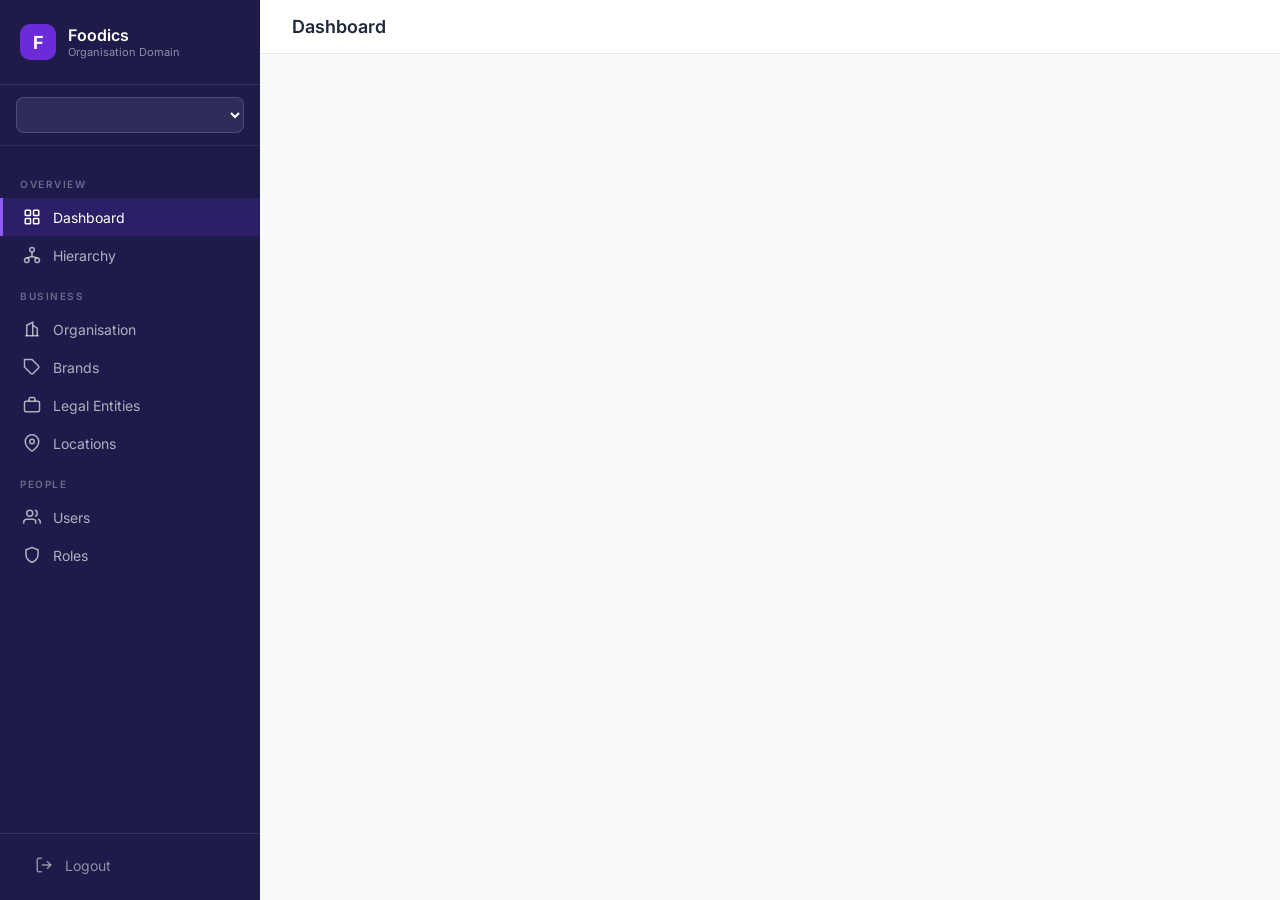
==== static/index.html @ f7172fd8 "Foodics Organisation Domain — full prototype with demo data Complete multi-brand, multi-country rest" ====
<!DOCTYPE html>
<html lang="en">
<head>
    <meta charset="UTF-8">
    <meta name="viewport" content="width=device-width, initial-scale=1.0">
    <title>Foodics — Organisation Domain</title>
    <link rel="stylesheet" href="/static/css/app.css">
    <link rel="preconnect" href="https://fonts.googleapis.com">
    <link href="https://fonts.googleapis.com/css2?family=Inter:wght@400;500;600;700;800&display=swap" rel="stylesheet">
</head>
<body>
<div class="app-layout" id="app">
    <!-- Sidebar -->
    <aside class="sidebar" id="sidebar">
        <div class="sidebar-logo">
            <div class="logo-icon">F</div>
            <div>
                <h1>Foodics</h1>
                <span>Organisation Domain</span>
            </div>
        </div>

        <!-- Org Switcher -->
        <div class="org-switcher-wrap">
            <select id="orgSwitcher" class="org-switcher-select" onchange="switchOrg(this.value)">
            </select>
        </div>

        <nav class="sidebar-nav">
            <div class="nav-section-title">Overview</div>
            <a class="nav-item active" data-page="dashboard" onclick="navigate('dashboard')">
                <svg viewBox="0 0 24 24" fill="none" stroke="currentColor" stroke-width="2"><rect x="3" y="3" width="7" height="7" rx="1"/><rect x="14" y="3" width="7" height="7" rx="1"/><rect x="3" y="14" width="7" height="7" rx="1"/><rect x="14" y="14" width="7" height="7" rx="1"/></svg>
                Dashboard
            </a>
            <a class="nav-item" data-page="hierarchy" onclick="navigate('hierarchy')">
                <svg viewBox="0 0 24 24" fill="none" stroke="currentColor" stroke-width="2"><circle cx="12" cy="5" r="3"/><line x1="12" y1="8" x2="12" y2="14"/><circle cx="5" cy="19" r="3"/><circle cx="19" cy="19" r="3"/><line x1="12" y1="14" x2="5" y2="16"/><line x1="12" y1="14" x2="19" y2="16"/></svg>
                Hierarchy
            </a>

            <div class="nav-section-title">Business</div>
            <a class="nav-item" data-page="organization" onclick="navigate('organization')">
                <svg viewBox="0 0 24 24" fill="none" stroke="currentColor" stroke-width="2"><path d="M3 21h18"/><path d="M5 21V7l8-4v18"/><path d="M19 21V11l-6-4"/><line x1="9" y1="9" x2="9" y2="9.01"/><line x1="9" y1="13" x2="9" y2="13.01"/><line x1="9" y1="17" x2="9" y2="17.01"/></svg>
                Organisation
            </a>
            <a class="nav-item" data-page="brands" onclick="navigate('brands')">
                <svg viewBox="0 0 24 24" fill="none" stroke="currentColor" stroke-width="2"><path d="M20.59 13.41l-7.17 7.17a2 2 0 01-2.83 0L2 12V2h10l8.59 8.59a2 2 0 010 2.82z"/><line x1="7" y1="7" x2="7.01" y2="7"/></svg>
                Brands
            </a>
            <a class="nav-item" data-page="legal-entities" onclick="navigate('legal-entities')">
                <svg viewBox="0 0 24 24" fill="none" stroke="currentColor" stroke-width="2"><rect x="2" y="7" width="20" height="14" rx="2"/><path d="M16 7V4a2 2 0 00-2-2h-4a2 2 0 00-2 2v3"/><line x1="12" y1="12" x2="12" y2="12.01"/></svg>
                Legal Entities
            </a>
            <a class="nav-item" data-page="locations" onclick="navigate('locations')">
                <svg viewBox="0 0 24 24" fill="none" stroke="currentColor" stroke-width="2"><path d="M21 10c0 7-9 13-9 13s-9-6-9-13a9 9 0 0118 0z"/><circle cx="12" cy="10" r="3"/></svg>
                Locations
            </a>

            <div class="nav-section-title">People</div>
            <a class="nav-item" data-page="users" onclick="navigate('users')">
                <svg viewBox="0 0 24 24" fill="none" stroke="currentColor" stroke-width="2"><path d="M17 21v-2a4 4 0 00-4-4H5a4 4 0 00-4 4v2"/><circle cx="9" cy="7" r="4"/><path d="M23 21v-2a4 4 0 00-3-3.87"/><path d="M16 3.13a4 4 0 010 7.75"/></svg>
                Users
            </a>
            <a class="nav-item" data-page="roles" onclick="navigate('roles')">
                <svg viewBox="0 0 24 24" fill="none" stroke="currentColor" stroke-width="2"><path d="M12 22s8-4 8-10V5l-8-3-8 3v7c0 6 8 10 8 10z"/></svg>
                Roles
            </a>
        </nav>

        <div class="sidebar-footer">
            <a class="nav-item logout-item" onclick="logout()">
                <svg viewBox="0 0 24 24" fill="none" stroke="currentColor" stroke-width="2"><path d="M9 21H5a2 2 0 01-2-2V5a2 2 0 012-2h4"/><polyline points="16 17 21 12 16 7"/><line x1="21" y1="12" x2="9" y2="12"/></svg>
                Logout
            </a>
        </div>
    </aside>

    <!-- Main Content -->
    <main class="main-content">
        <div class="top-bar">
            <h2 id="pageTitle">Dashboard</h2>
            <div class="flex items-center gap-3">
                <span class="text-sm text-muted" id="currentOrgName"></span>
            </div>
        </div>
        <div class="page-content" id="pageContainer"></div>
    </main>
</div>

<!-- Toast Container -->
<div class="toast-container" id="toastContainer"></div>

<!-- Modal Overlay -->
<div class="modal-overlay" id="modalOverlay" onclick="if(event.target===this)closeModal()">
    <div class="modal" id="modalContent"></div>
</div>

<script src="/static/js/api.js"></script>
<script src="/static/js/app.js"></script>
<script src="/static/js/pages/dashboard.js"></script>
<script src="/static/js/pages/hierarchy.js"></script>
<script src="/static/js/pages/organization.js"></script>
<script src="/static/js/pages/brands.js"></script>
<script src="/static/js/pages/legal-entities.js"></script>
<script src="/static/js/pages/locations.js"></script>
<script src="/static/js/pages/users.js"></script>
<script src="/static/js/pages/roles.js"></script>
</body>
</html>
---- static/css/app.css ----
/* Foodics Organisation Domain - Custom Styles */
:root {
    --foodics-primary: #6C2BD9;
    --foodics-primary-light: #8B5CF6;
    --foodics-primary-dark: #5521B5;
    --foodics-accent: #10B981;
    --foodics-warning: #F59E0B;
    --foodics-danger: #EF4444;
    --foodics-bg: #F8FAFC;
    --foodics-sidebar: #1E1B4B;
}

* { box-sizing: border-box; }

body {
    font-family: 'Inter', -apple-system, BlinkMacSystemFont, sans-serif;
    background: var(--foodics-bg);
    margin: 0;
    color: #1E293B;
}

/* Layout */
.app-layout {
    display: flex;
    min-height: 100vh;
}

/* Sidebar */
.sidebar {
    width: 260px;
    background: var(--foodics-sidebar);
    color: white;
    display: flex;
    flex-direction: column;
    position: fixed;
    top: 0;
    left: 0;
    bottom: 0;
    z-index: 50;
    transition: transform 0.3s;
}

.sidebar-logo {
    padding: 24px 20px;
    border-bottom: 1px solid rgba(255,255,255,0.1);
    display: flex;
    align-items: center;
    gap: 12px;
}

.sidebar-logo .logo-icon {
    width: 36px;
    height: 36px;
    background: var(--foodics-primary);
    border-radius: 10px;
    display: flex;
    align-items: center;
    justify-content: center;
    font-weight: 700;
    font-size: 18px;
}

.sidebar-logo h1 {
    font-size: 16px;
    font-weight: 600;
    margin: 0;
}

.sidebar-logo span {
    font-size: 11px;
    color: rgba(255,255,255,0.5);
    display: block;
}

.sidebar-nav {
    padding: 16px 0;
    flex: 1;
    overflow-y: auto;
}

.sidebar-footer {
    padding: 12px 12px 16px;
    border-top: 1px solid rgba(255,255,255,0.1);
}
.sidebar-footer .logout-item {
    color: rgba(255,255,255,0.5);
}
.sidebar-footer .logout-item:hover {
    color: #F87171;
    background: rgba(248,113,113,0.1);
}

.nav-section-title {
    font-size: 10px;
    text-transform: uppercase;
    letter-spacing: 1.5px;
    color: rgba(255,255,255,0.35);
    padding: 16px 20px 8px;
    font-weight: 600;
}

.nav-item {
    display: flex;
    align-items: center;
    gap: 12px;
    padding: 10px 20px;
    color: rgba(255,255,255,0.65);
    text-decoration: none;
    font-size: 14px;
    cursor: pointer;
    transition: all 0.15s;
    border-left: 3px solid transparent;
}

.nav-item:hover {
    background: rgba(255,255,255,0.05);
    color: white;
}

.nav-item.active {
    background: rgba(108, 43, 217, 0.2);
    color: white;
    border-left-color: var(--foodics-primary-light);
}

.nav-item svg {
    width: 18px;
    height: 18px;
    flex-shrink: 0;
}

/* Main Content */
.main-content {
    margin-left: 260px;
    flex: 1;
    min-height: 100vh;
}

.top-bar {
    background: white;
    border-bottom: 1px solid #E2E8F0;
    padding: 16px 32px;
    display: flex;
    align-items: center;
    justify-content: space-between;
    position: sticky;
    top: 0;
    z-index: 40;
}

.top-bar h2 {
    font-size: 18px;
    font-weight: 600;
    margin: 0;
}

.page-content {
    padding: 32px;
}

/* Cards */
.card {
    background: white;
    border-radius: 12px;
    border: 1px solid #E2E8F0;
    overflow: hidden;
}

.card-header {
    padding: 20px 24px;
    border-bottom: 1px solid #F1F5F9;
    display: flex;
    align-items: center;
    justify-content: space-between;
}

.card-header h3 {
    font-size: 16px;
    font-weight: 600;
    margin: 0;
}

.card-body {
    padding: 24px;
}

/* Stats Grid */
.stats-grid {
    display: grid;
    grid-template-columns: repeat(auto-fit, minmax(240px, 1fr));
    gap: 20px;
    margin-bottom: 28px;
}

.stat-card {
    background: white;
    border-radius: 12px;
    border: 1px solid #E2E8F0;
    padding: 24px;
    display: flex;
    align-items: flex-start;
    gap: 16px;
}

.stat-icon {
    width: 48px;
    height: 48px;
    border-radius: 12px;
    display: flex;
    align-items: center;
    justify-content: center;
    flex-shrink: 0;
}

.stat-icon.purple { background: #EDE9FE; color: var(--foodics-primary); }
.stat-icon.green { background: #D1FAE5; color: #059669; }
.stat-icon.blue { background: #DBEAFE; color: #2563EB; }
.stat-icon.amber { background: #FEF3C7; color: #D97706; }
.stat-icon.rose { background: #FFE4E6; color: #E11D48; }

.stat-info h4 {
    font-size: 28px;
    font-weight: 700;
    margin: 0;
    line-height: 1;
}

.stat-info p {
    font-size: 13px;
    color: #64748B;
    margin: 6px 0 0;
}

/* Buttons */
.btn {
    display: inline-flex;
    align-items: center;
    gap: 8px;
    padding: 10px 20px;
    border-radius: 8px;
    font-size: 14px;
    font-weight: 500;
    border: none;
    cursor: pointer;
    transition: all 0.15s;
    text-decoration: none;
}

.btn-primary {
    background: var(--foodics-primary);
    color: white;
}

.btn-primary:hover { background: var(--foodics-primary-dark); }

.btn-secondary {
    background: #F1F5F9;
    color: #334155;
}

.btn-secondary:hover { background: #E2E8F0; }

.btn-success {
    background: var(--foodics-accent);
    color: white;
}

.btn-danger {
    background: var(--foodics-danger);
    color: white;
}

.btn-sm {
    padding: 6px 14px;
    font-size: 13px;
}

.btn-outline {
    background: transparent;
    border: 1px solid #CBD5E1;
    color: #475569;
}

.btn-outline:hover { background: #F8FAFC; }

/* Tables */
.data-table {
    width: 100%;
    border-collapse: collapse;
}

.data-table th {
    text-align: left;
    padding: 12px 16px;
    font-size: 12px;
    font-weight: 600;
    text-transform: uppercase;
    letter-spacing: 0.5px;
    color: #64748B;
    background: #F8FAFC;
    border-bottom: 1px solid #E2E8F0;
}

.data-table td {
    padding: 14px 16px;
    font-size: 14px;
    border-bottom: 1px solid #F1F5F9;
}

.data-table tr:hover td {
    background: #F8FAFC;
}

/* Badges */
.badge {
    display: inline-flex;
    align-items: center;
    padding: 4px 10px;
    border-radius: 6px;
    font-size: 12px;
    font-weight: 500;
}

.badge-purple { background: #EDE9FE; color: #6D28D9; }
.badge-green { background: #D1FAE5; color: #059669; }
.badge-blue { background: #DBEAFE; color: #2563EB; }
.badge-amber { background: #FEF3C7; color: #D97706; }
.badge-red { background: #FEE2E2; color: #DC2626; }
.badge-gray { background: #F1F5F9; color: #475569; }

/* Hierarchy Tree */
.hierarchy-tree {
    padding: 20px 0;
}

.tree-node {
    position: relative;
    padding-left: 28px;
    margin-bottom: 4px;
}

.tree-node::before {
    content: '';
    position: absolute;
    left: 8px;
    top: 0;
    bottom: 0;
    width: 2px;
    background: #E2E8F0;
}

.tree-node:last-child::before {
    bottom: 50%;
}

.tree-node::after {
    content: '';
    position: absolute;
    left: 8px;
    top: 18px;
    width: 16px;
    height: 2px;
    background: #E2E8F0;
}

.tree-node-content {
    display: flex;
    align-items: center;
    gap: 10px;
    padding: 8px 14px;
    border-radius: 8px;
    background: white;
    border: 1px solid #E2E8F0;
    cursor: pointer;
    transition: all 0.15s;
    position: relative;
}

.tree-node-content:hover {
    border-color: var(--foodics-primary-light);
    box-shadow: 0 1px 4px rgba(108,43,217,0.1);
}

.tree-node-content.selected {
    border-color: var(--foodics-primary);
    background: #F5F3FF;
}

.tree-level-badge {
    width: 24px;
    height: 24px;
    border-radius: 6px;
    display: flex;
    align-items: center;
    justify-content: center;
    font-size: 11px;
    font-weight: 700;
    flex-shrink: 0;
}

.tree-children {
    margin-left: 20px;
}

.level-org .tree-level-badge { background: #6D28D9; color: white; }
.level-group .tree-level-badge { background: #7C3AED; color: white; }
.level-brand .tree-level-badge { background: #2563EB; color: white; }
.level-country .tree-level-badge { background: #0891B2; color: white; }
.level-legal .tree-level-badge { background: #059669; color: white; }
.level-bu .tree-level-badge { background: #D97706; color: white; }
.level-lg .tree-level-badge { background: #DC2626; color: white; }
.level-loc .tree-level-badge { background: #6366F1; color: white; }

/* Forms */
.form-group {
    margin-bottom: 20px;
}

.form-label {
    display: block;
    font-size: 13px;
    font-weight: 600;
    color: #374151;
    margin-bottom: 6px;
}

.form-input, .form-select {
    width: 100%;
    padding: 10px 14px;
    border: 1px solid #D1D5DB;
    border-radius: 8px;
    font-size: 14px;
    transition: border-color 0.15s;
    background: white;
}

.form-input:focus, .form-select:focus {
    outline: none;
    border-color: var(--foodics-primary-light);
    box-shadow: 0 0 0 3px rgba(108,43,217,0.1);
}

.form-hint {
    font-size: 12px;
    color: #9CA3AF;
    margin-top: 4px;
}

.form-row {
    display: grid;
    grid-template-columns: 1fr 1fr;
    gap: 16px;
}

/* Modal */
.modal-overlay {
    position: fixed;
    inset: 0;
    background: rgba(0,0,0,0.5);
    display: flex;
    align-items: center;
    justify-content: center;
    z-index: 100;
    opacity: 0;
    pointer-events: none;
    transition: opacity 0.2s;
}

.modal-overlay.active {
    opacity: 1;
    pointer-events: all;
}

.modal {
    background: white;
    border-radius: 16px;
    width: 90%;
    max-width: 640px;
    max-height: 85vh;
    overflow-y: auto;
    transform: translateY(10px);
    transition: transform 0.2s;
}

.modal-overlay.active .modal {
    transform: translateY(0);
}

.modal-header {
    padding: 24px 24px 0;
    display: flex;
    align-items: center;
    justify-content: space-between;
}

.modal-header h3 {
    font-size: 18px;
    font-weight: 600;
    margin: 0;
}

.modal-close {
    width: 32px;
    height: 32px;
    border-radius: 8px;
    border: none;
    background: #F1F5F9;
    cursor: pointer;
    display: flex;
    align-items: center;
    justify-content: center;
    font-size: 18px;
    color: #64748B;
}

.modal-body {
    padding: 24px;
}

.modal-footer {
    padding: 16px 24px 24px;
    display: flex;
    gap: 12px;
    justify-content: flex-end;
}

/* Config inheritance visualization */
.config-chain {
    display: flex;
    align-items: center;
    gap: 4px;
    flex-wrap: wrap;
    margin-bottom: 16px;
}

.config-chain-node {
    padding: 6px 12px;
    border-radius: 6px;
    font-size: 12px;
    font-weight: 500;
    border: 1px solid #E2E8F0;
    background: white;
}

.config-chain-node.active {
    background: var(--foodics-primary);
    color: white;
    border-color: var(--foodics-primary);
}

.config-chain-arrow {
    color: #94A3B8;
    font-size: 16px;
}

.config-row {
    display: flex;
    align-items: center;
    padding: 14px 16px;
    border: 1px solid #E2E8F0;
    border-radius: 10px;
    margin-bottom: 10px;
    gap: 12px;
    transition: all 0.15s;
}

.config-row:hover {
    border-color: #CBD5E1;
    box-shadow: 0 1px 3px rgba(0,0,0,0.05);
}

.config-key {
    font-weight: 600;
    font-size: 14px;
    min-width: 200px;
}

.config-value {
    flex: 1;
    font-size: 14px;
    color: #475569;
    font-family: 'SF Mono', 'Fira Code', monospace;
}

.config-mode {
    flex-shrink: 0;
}

.config-source {
    font-size: 12px;
    color: #94A3B8;
    flex-shrink: 0;
}

/* Wizard / Steps */
.wizard-steps {
    display: flex;
    align-items: center;
    justify-content: center;
    gap: 8px;
    margin-bottom: 32px;
}

.wizard-step {
    display: flex;
    align-items: center;
    gap: 8px;
}

.wizard-step-number {
    width: 32px;
    height: 32px;
    border-radius: 50%;
    display: flex;
    align-items: center;
    justify-content: center;
    font-size: 14px;
    font-weight: 600;
    background: #F1F5F9;
    color: #94A3B8;
}

.wizard-step.active .wizard-step-number {
    background: var(--foodics-primary);
    color: white;
}

.wizard-step.completed .wizard-step-number {
    background: var(--foodics-accent);
    color: white;
}

.wizard-step-label {
    font-size: 13px;
    color: #94A3B8;
}

.wizard-step.active .wizard-step-label {
    color: #1E293B;
    font-weight: 500;
}

.wizard-step-divider {
    width: 40px;
    height: 2px;
    background: #E2E8F0;
}

/* Onboarding segment cards */
.segment-cards {
    display: grid;
    grid-template-columns: repeat(auto-fit, minmax(220px, 1fr));
    gap: 16px;
}

.segment-card {
    border: 2px solid #E2E8F0;
    border-radius: 12px;
    padding: 24px;
    text-align: center;
    cursor: pointer;
    transition: all 0.2s;
}

.segment-card:hover {
    border-color: var(--foodics-primary-light);
}

.segment-card.selected {
    border-color: var(--foodics-primary);
    background: #F5F3FF;
}

.segment-card h4 {
    font-size: 16px;
    margin: 12px 0 4px;
}

.segment-card p {
    font-size: 13px;
    color: #64748B;
    margin: 0;
}

.segment-icon {
    width: 56px;
    height: 56px;
    border-radius: 14px;
    display: inline-flex;
    align-items: center;
    justify-content: center;
    font-size: 24px;
}

/* User flow status */
.flow-timeline {
    position: relative;
    padding-left: 30px;
}

.flow-timeline::before {
    content: '';
    position: absolute;
    left: 11px;
    top: 0;
    bottom: 0;
    width: 2px;
    background: #E2E8F0;
}

.flow-step {
    position: relative;
    margin-bottom: 24px;
}

.flow-step-dot {
    width: 24px;
    height: 24px;
    border-radius: 50%;
    position: absolute;
    left: -30px;
    top: 0;
    display: flex;
    align-items: center;
    justify-content: center;
    font-size: 12px;
}

.flow-step-dot.pending { background: #F1F5F9; border: 2px solid #CBD5E1; }
.flow-step-dot.active { background: var(--foodics-primary); color: white; border: 2px solid var(--foodics-primary); }
.flow-step-dot.done { background: var(--foodics-accent); color: white; border: 2px solid var(--foodics-accent); }

.flow-step h4 {
    font-size: 14px;
    font-weight: 600;
    margin: 0 0 4px;
}

.flow-step p {
    font-size: 13px;
    color: #64748B;
    margin: 0;
}

/* Delegation card */
.delegation-card {
    border: 1px solid #E2E8F0;
    border-radius: 12px;
    padding: 20px;
    margin-bottom: 16px;
}

.delegation-parties {
    display: flex;
    align-items: center;
    gap: 16px;
    margin-bottom: 16px;
}

.delegation-party {
    flex: 1;
    padding: 12px;
    border-radius: 8px;
    background: #F8FAFC;
}

.delegation-party label {
    font-size: 11px;
    text-transform: uppercase;
    letter-spacing: 0.5px;
    color: #94A3B8;
    display: block;
    margin-bottom: 4px;
}

.delegation-party strong {
    font-size: 14px;
}

.delegation-arrow {
    font-size: 24px;
    color: var(--foodics-primary);
}

/* Toast notifications */
.toast-container {
    position: fixed;
    top: 20px;
    right: 20px;
    z-index: 200;
    display: flex;
    flex-direction: column;
    gap: 8px;
}

.toast {
    background: white;
    border-radius: 10px;
    padding: 14px 20px;
    box-shadow: 0 4px 20px rgba(0,0,0,0.15);
    display: flex;
    align-items: center;
    gap: 10px;
    font-size: 14px;
    animation: slideIn 0.3s ease;
    min-width: 300px;
}

.toast.success { border-left: 4px solid var(--foodics-accent); }
.toast.error { border-left: 4px solid var(--foodics-danger); }
.toast.info { border-left: 4px solid #2563EB; }

@keyframes slideIn {
    from { transform: translateX(100%); opacity: 0; }
    to { transform: translateX(0); opacity: 1; }
}

/* Empty states */
.empty-state {
    text-align: center;
    padding: 60px 20px;
    color: #94A3B8;
}

.empty-state svg {
    width: 64px;
    height: 64px;
    margin-bottom: 16px;
    opacity: 0.5;
}

.empty-state h4 {
    font-size: 16px;
    color: #64748B;
    margin-bottom: 8px;
}

.empty-state p {
    font-size: 14px;
    margin-bottom: 20px;
}

/* Responsive */
@media (max-width: 768px) {
    .sidebar { transform: translateX(-100%); }
    .sidebar.open { transform: translateX(0); }
    .main-content { margin-left: 0; }
    .form-row { grid-template-columns: 1fr; }
    .stats-grid { grid-template-columns: 1fr 1fr; }
}

/* Utility */
.mt-4 { margin-top: 16px; }
.mb-4 { margin-bottom: 16px; }
.mb-6 { margin-bottom: 24px; }
.gap-3 { gap: 12px; }
.flex { display: flex; }
.items-center { align-items: center; }
.justify-between { justify-content: space-between; }
.text-muted { color: #64748B; }
.text-sm { font-size: 13px; }
.font-mono { font-family: 'SF Mono', 'Fira Code', monospace; }
.grid-2 { display: grid; grid-template-columns: 1fr 1fr; gap: 20px; }
.w-full { width: 100%; }
.hidden { display: none !important; }

/* ═══════════════════════════════════════════
   New Component Styles (v2)
   ═══════════════════════════════════════════ */

/* Org Switcher */
.org-switcher-wrap {
    padding: 12px 16px;
    border-bottom: 1px solid rgba(255,255,255,0.08);
}
.org-switcher-select {
    width: 100%;
    background: rgba(255,255,255,0.08);
    color: white;
    border: 1px solid rgba(255,255,255,0.15);
    border-radius: 8px;
    padding: 8px 12px;
    font-size: 13px;
    font-family: inherit;
    cursor: pointer;
    outline: none;
}
.org-switcher-select:focus { border-color: var(--foodics-primary-light); }
.org-switcher-select option { background: #1E1B4B; color: white; }

/* Page Header */
.page-header {
    display: flex;
    align-items: flex-start;
    justify-content: space-between;
    margin-bottom: 24px;
}
.page-header h3 { font-size: 20px; font-weight: 700; margin: 0; }

/* Dashboard */
.dash-header {
    display: flex;
    align-items: center;
    justify-content: space-between;
    margin-bottom: 24px;
}
.dash-title { font-size: 24px; font-weight: 800; margin: 0; letter-spacing: -0.3px; }
.dash-subtitle { font-size: 14px; color: #64748B; margin: 4px 0 0; }

.stats-row {
    display: grid;
    grid-template-columns: repeat(auto-fit, minmax(180px, 1fr));
    gap: 16px;
    margin-bottom: 24px;
}
.stats-row .stat-card {
    text-align: center;
    padding: 20px;
    display: flex;
    flex-direction: column;
    align-items: center;
    gap: 8px;
}
.stats-row .stat-icon {
    width: 40px;
    height: 40px;
    border-radius: 10px;
    display: flex;
    align-items: center;
    justify-content: center;
    font-size: 14px;
    font-weight: 800;
}
.stat-value { font-size: 28px; font-weight: 800; }
.stat-label { font-size: 13px; color: #64748B; }

.dash-grid {
    display: grid;
    grid-template-columns: 1fr 1fr;
    gap: 16px;
    margin-bottom: 16px;
}

/* Setup Tasks */
.setup-progress {
    width: 100%;
    height: 4px;
    background: #F1F5F9;
    border-radius: 2px;
    margin-bottom: 16px;
    overflow: hidden;
}
.setup-progress-bar {
    height: 100%;
    background: linear-gradient(90deg, #6D28D9, #8B5CF6);
    border-radius: 2px;
    transition: width 500ms ease;
}
.setup-tasks { display: flex; flex-direction: column; gap: 4px; }
.setup-task {
    display: flex;
    align-items: center;
    gap: 12px;
    padding: 10px 12px;
    border-radius: 8px;
    transition: background 0.15s;
}
.setup-task:not(.done):hover { background: #F8FAFC; }
.setup-task.done { opacity: 0.6; }
.setup-task-icon { flex-shrink: 0; width: 24px; height: 24px; display: flex; align-items: center; justify-content: center; }
.setup-task-num {
    width: 24px; height: 24px; border-radius: 50%;
    background: #EDE9FE; color: #6D28D9; font-size: 12px; font-weight: 700;
    display: flex; align-items: center; justify-content: center;
}
.setup-task-content { flex: 1; }
.setup-task-title { font-size: 14px; font-weight: 600; color: #1E293B; }
.setup-task-desc { font-size: 12px; color: #94A3B8; }

/* Glance Levels */
.glance-levels { display: flex; flex-direction: column; gap: 6px; }
.glance-row { display: flex; align-items: center; gap: 10px; padding: 6px 0; }
.glance-dot { width: 10px; height: 10px; border-radius: 3px; flex-shrink: 0; }
.glance-label { flex: 1; font-size: 14px; color: #475569; }
.glance-count { font-size: 14px; font-weight: 700; color: #1E293B; }

/* Entity Row */
.entity-row {
    display: flex;
    align-items: center;
    gap: 12px;
    padding: 10px 0;
    border-bottom: 1px solid #F1F5F9;
    cursor: pointer;
    transition: background 0.15s;
}
.entity-row:last-child { border-bottom: none; }
.entity-row:hover { background: #F8FAFC; margin: 0 -24px; padding: 10px 24px; }
.entity-avatar {
    width: 36px; height: 36px; border-radius: 8px;
    display: flex; align-items: center; justify-content: center;
    font-size: 13px; font-weight: 700; flex-shrink: 0;
}
.entity-info { flex: 1; min-width: 0; }
.entity-name { font-size: 14px; font-weight: 600; color: #1E293B; }
.entity-meta { font-size: 12px; color: #94A3B8; }

/* Empty Card */
.empty-card {
    background: white; border: 2px dashed #E2E8F0; border-radius: 12px;
    padding: 40px; text-align: center; color: #94A3B8;
}

/* Detail Grid */
.detail-grid {
    display: grid;
    grid-template-columns: 1fr 1fr;
    gap: 16px;
}
.detail-item {}
.detail-label { font-size: 12px; font-weight: 600; color: #94A3B8; text-transform: uppercase; letter-spacing: 0.5px; margin-bottom: 4px; }
.detail-value { font-size: 15px; font-weight: 500; color: #1E293B; }

/* ═══════════════════════════════════════════
   Hierarchy v2 — Unified View
   ═══════════════════════════════════════════ */
.hier-org-card {
    display: flex; align-items: center; gap: 16px;
    background: white; border: 1px solid #E2E8F0; border-radius: 12px;
    padding: 24px; margin-bottom: 24px;
}
.hier-org-icon {
    width: 48px; height: 48px; border-radius: 12px;
    background: #6D28D9; color: white; font-size: 20px; font-weight: 800;
    display: flex; align-items: center; justify-content: center; flex-shrink: 0;
}
.hier-org-name { font-size: 22px; font-weight: 800; margin: 0; }
.hier-org-meta { font-size: 14px; color: #64748B; margin: 4px 0 0; }

.hier-section { margin-bottom: 28px; }
.hier-section-title { font-size: 16px; font-weight: 700; margin: 0 0 4px; }
.hier-section-desc { font-size: 13px; color: #94A3B8; margin: 0 0 16px; }

.hier-groups { display: flex; gap: 8px; flex-wrap: wrap; }
.hier-group-pill {
    display: inline-flex; align-items: center; gap: 6px;
    background: white; border: 1px solid #E2E8F0; border-radius: 8px;
    padding: 8px 14px; font-size: 14px; font-weight: 500;
}

.hier-dot { width: 8px; height: 8px; border-radius: 50%; flex-shrink: 0; }

/* Brand × Country Matrix */
.brand-matrix {
    background: white; border: 1px solid #E2E8F0; border-radius: 12px;
    overflow: hidden;
}
.brand-matrix-header {
    display: flex; background: #F8FAFC; border-bottom: 1px solid #E2E8F0;
}
.brand-matrix-corner {
    width: 200px; min-width: 200px; padding: 12px 16px;
    font-size: 12px; font-weight: 600; color: #94A3B8; text-transform: uppercase;
}
.brand-matrix-col-head {
    flex: 1; padding: 12px 8px; text-align: center;
    font-size: 13px; font-weight: 600; color: #475569;
}
.brand-matrix-row {
    display: flex; border-bottom: 1px solid #F1F5F9;
}
.brand-matrix-row:last-child { border-bottom: none; }
.brand-matrix-row-head {
    width: 200px; min-width: 200px; padding: 14px 16px;
    display: flex; align-items: center; gap: 10px;
    font-size: 14px; font-weight: 600; color: #1E293B;
}
.brand-matrix-brand-icon {
    width: 28px; height: 28px; border-radius: 6px;
    background: #EDE9FE; color: #6D28D9; font-size: 11px; font-weight: 800;
    display: flex; align-items: center; justify-content: center; flex-shrink: 0;
}
.brand-matrix-cell {
    flex: 1; padding: 14px 8px; display: flex; align-items: center;
    justify-content: center; gap: 6px;
}
.brand-matrix-cell.active { background: #F0FDF4; }
.brand-matrix-dot {
    width: 10px; height: 10px; border-radius: 50%; background: #10B981;
}
.brand-matrix-iso {
    font-size: 11px; font-weight: 600; color: #059669;
}

/* LE Cards */
.hier-le-grid {
    display: grid; grid-template-columns: repeat(auto-fill, minmax(360px, 1fr));
    gap: 16px;
}
.hier-le-card {
    background: white; border: 1px solid #E2E8F0; border-radius: 12px;
    overflow: hidden;
}
.hier-le-card.franchise { border-color: #F59E0B; border-width: 2px; }
.hier-le-header {
    padding: 16px; display: flex; align-items: center; gap: 12px;
    border-bottom: 1px solid #F1F5F9;
}
.hier-le-icon {
    width: 36px; height: 36px; border-radius: 8px;
    background: #D1FAE5; color: #059669; font-size: 12px; font-weight: 800;
    display: flex; align-items: center; justify-content: center; flex-shrink: 0;
}
.hier-le-name { font-size: 15px; font-weight: 700; }
.hier-le-meta { font-size: 12px; color: #94A3B8; }
.hier-le-brands {
    padding: 8px 16px; background: #F8FAFC; border-bottom: 1px solid #F1F5F9;
    display: flex; align-items: center; gap: 6px; flex-wrap: wrap;
}
.hier-le-brands-label { font-size: 12px; color: #94A3B8; font-weight: 600; }
.hier-le-body { padding: 16px; }
.hier-sub-section { margin-bottom: 12px; }
.hier-sub-section:last-child { margin-bottom: 0; }
.hier-sub-label { font-size: 11px; font-weight: 700; color: #94A3B8; text-transform: uppercase; letter-spacing: 0.5px; margin-bottom: 6px; }
.hier-sub-item {
    display: flex; align-items: center; gap: 8px;
    font-size: 13px; color: #475569; padding: 4px 0;
}
.hier-sub-count { font-size: 11px; color: #94A3B8; margin-left: auto; }
.hier-loc-item {
    display: flex; align-items: center; gap: 8px;
    font-size: 13px; color: #475569; padding: 3px 0;
}
.hier-loc-brand {
    font-size: 11px; background: #EDE9FE; color: #6D28D9;
    padding: 1px 6px; border-radius: 4px; margin-left: auto;
}

/* Permissions Grid */
.permissions-grid {
    display: grid; grid-template-columns: repeat(auto-fill, minmax(180px, 1fr));
    gap: 6px;
}
.permission-item {
    display: flex; align-items: center; gap: 8px;
    padding: 6px 10px; border-radius: 6px; font-size: 13px;
    background: #F8FAFC; border: 1px solid #E2E8F0;
    color: #94A3B8;
}
.permission-item.active {
    background: #F0FDF4; border-color: #BBF7D0; color: #059669;
}
.permission-item input { accent-color: #059669; }

/* Level Chain */
.level-chain {
    display: flex; align-items: center; gap: 0; margin-top: 16px;
    flex-wrap: wrap;
}
.level-chain-item {
    display: flex; align-items: center; gap: 6px;
    padding: 8px 12px; font-size: 13px; color: #94A3B8;
    position: relative; text-transform: capitalize;
}
.level-chain-item::after {
    content: ''; width: 20px; height: 2px; background: #E2E8F0;
}
.level-chain-item:last-child::after { display: none; }
.level-chain-item .level-chain-dot {
    width: 10px; height: 10px; border-radius: 50%;
    background: #E2E8F0; flex-shrink: 0;
}
.level-chain-item.active {
    font-weight: 700; color: #6D28D9;
}
.level-chain-item.active .level-chain-dot {
    background: #6D28D9; box-shadow: 0 0 0 3px #EDE9FE;
}

/* Entity cards grid */
.entity-cards {
    display: grid; grid-template-columns: repeat(auto-fill, minmax(280px, 1fr));
    gap: 16px;
}
.entity-card {
    background: white; border: 1px solid #E2E8F0; border-radius: 12px;
    padding: 20px; transition: box-shadow 0.15s;
}
.entity-card:hover { box-shadow: 0 4px 12px rgba(0,0,0,0.06); }

/* Badges */
.badge-primary { background: #EDE9FE; color: #6D28D9; }
.badge-warning { background: #FEF3C7; color: #D97706; }
.badge-info { background: #DBEAFE; color: #2563EB; }

/* Form enhancements */
.form-row { display: grid; grid-template-columns: 1fr 1fr; gap: 12px; }
.form-hint { font-size: 12px; color: #94A3B8; margin-top: 4px; }

/* Responsive */
@media (max-width: 1024px) {
    .dash-grid { grid-template-columns: 1fr; }
    .hier-le-grid { grid-template-columns: 1fr; }
    .detail-grid { grid-template-columns: 1fr; }
    .brand-matrix-corner { width: 140px; min-width: 140px; }
    .brand-matrix-row-head { width: 140px; min-width: 140px; }
}

@media (max-width: 768px) {
    .sidebar { display: none; }
    .main-content { margin-left: 0; }
    .page-content { padding: 16px; }
    .stats-row { grid-template-columns: 1fr 1fr; }
    .page-header { flex-direction: column; gap: 12px; }
}
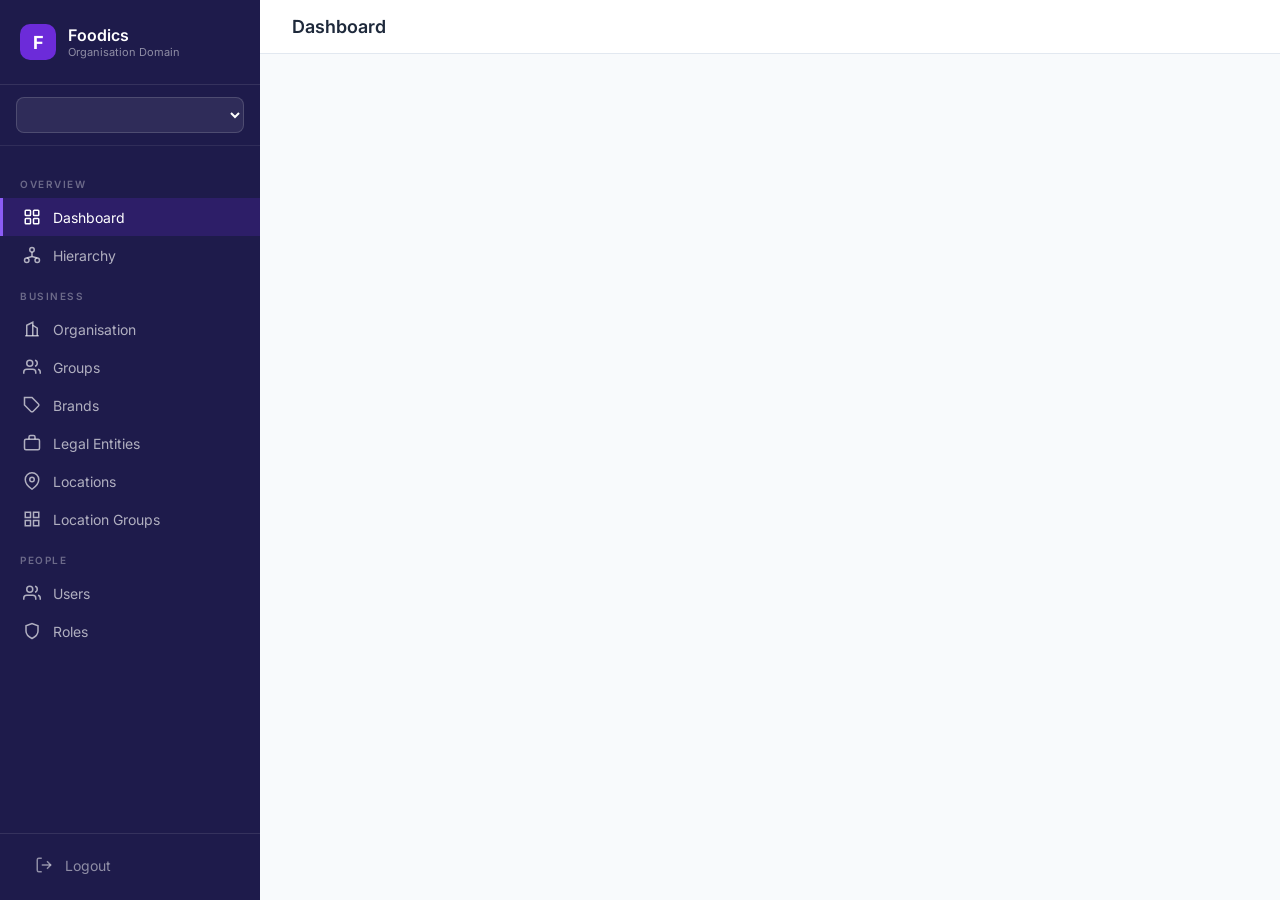
==== commit f8705d8f: "Implement feedback UI overhaul: forms, hierarchy grouping, new pages - Restructure hierarchy to grou" ====
--- a/static/index.html
+++ b/static/index.html
@@ -42,6 +42,10 @@
                 <svg viewBox="0 0 24 24" fill="none" stroke="currentColor" stroke-width="2"><path d="M3 21h18"/><path d="M5 21V7l8-4v18"/><path d="M19 21V11l-6-4"/><line x1="9" y1="9" x2="9" y2="9.01"/><line x1="9" y1="13" x2="9" y2="13.01"/><line x1="9" y1="17" x2="9" y2="17.01"/></svg>
                 Organisation
             </a>
+            <a class="nav-item" data-page="groups" onclick="navigate('groups')">
+                <svg viewBox="0 0 24 24" fill="none" stroke="currentColor" stroke-width="2"><path d="M17 21v-2a4 4 0 00-4-4H5a4 4 0 00-4 4v2"/><circle cx="9" cy="7" r="4"/><path d="M23 21v-2a4 4 0 00-3-3.87"/><path d="M16 3.13a4 4 0 010 7.75"/></svg>
+                Groups
+            </a>
             <a class="nav-item" data-page="brands" onclick="navigate('brands')">
                 <svg viewBox="0 0 24 24" fill="none" stroke="currentColor" stroke-width="2"><path d="M20.59 13.41l-7.17 7.17a2 2 0 01-2.83 0L2 12V2h10l8.59 8.59a2 2 0 010 2.82z"/><line x1="7" y1="7" x2="7.01" y2="7"/></svg>
                 Brands
@@ -53,6 +57,10 @@
             <a class="nav-item" data-page="locations" onclick="navigate('locations')">
                 <svg viewBox="0 0 24 24" fill="none" stroke="currentColor" stroke-width="2"><path d="M21 10c0 7-9 13-9 13s-9-6-9-13a9 9 0 0118 0z"/><circle cx="12" cy="10" r="3"/></svg>
                 Locations
+            </a>
+            <a class="nav-item" data-page="location-groups" onclick="navigate('location-groups')">
+                <svg viewBox="0 0 24 24" fill="none" stroke="currentColor" stroke-width="2"><rect x="3" y="3" width="7" height="7"/><rect x="14" y="3" width="7" height="7"/><rect x="3" y="14" width="7" height="7"/><rect x="14" y="14" width="7" height="7"/></svg>
+                Location Groups
             </a>
 
             <div class="nav-section-title">People</div>
@@ -104,5 +112,7 @@
 <script src="/static/js/pages/locations.js"></script>
 <script src="/static/js/pages/users.js"></script>
 <script src="/static/js/pages/roles.js"></script>
+<script src="/static/js/pages/location-groups.js"></script>
+<script src="/static/js/pages/groups.js"></script>
 </body>
 </html>
--- a/static/css/app.css
+++ b/static/css/app.css
@@ -1055,23 +1055,12 @@
     background: white; border: 1px solid #E2E8F0; border-radius: 12px;
     overflow: hidden;
 }
-.brand-matrix-header {
-    display: flex; background: #F8FAFC; border-bottom: 1px solid #E2E8F0;
-}
-.brand-matrix-corner {
-    width: 200px; min-width: 200px; padding: 12px 16px;
-    font-size: 12px; font-weight: 600; color: #94A3B8; text-transform: uppercase;
-}
-.brand-matrix-col-head {
-    flex: 1; padding: 12px 8px; text-align: center;
-    font-size: 13px; font-weight: 600; color: #475569;
-}
 .brand-matrix-row {
     display: flex; border-bottom: 1px solid #F1F5F9;
 }
 .brand-matrix-row:last-child { border-bottom: none; }
 .brand-matrix-row-head {
-    width: 200px; min-width: 200px; padding: 14px 16px;
+    flex: 1; padding: 14px 16px;
     display: flex; align-items: center; gap: 10px;
     font-size: 14px; font-weight: 600; color: #1E293B;
 }
@@ -1080,16 +1069,108 @@
     background: #EDE9FE; color: #6D28D9; font-size: 11px; font-weight: 800;
     display: flex; align-items: center; justify-content: center; flex-shrink: 0;
 }
-.brand-matrix-cell {
-    flex: 1; padding: 14px 8px; display: flex; align-items: center;
-    justify-content: center; gap: 6px;
-}
-.brand-matrix-cell.active { background: #F0FDF4; }
-.brand-matrix-dot {
-    width: 10px; height: 10px; border-radius: 50%; background: #10B981;
-}
-.brand-matrix-iso {
-    font-size: 11px; font-weight: 600; color: #059669;
+
+/* Brand Matrix Detail (Locations & Location Groups under each brand row) */
+.brand-matrix-detail {
+    display: flex; flex-direction: column; gap: 0; padding: 0 16px 16px 56px;
+    background: #FAFBFC; border-bottom: 1px solid #F1F5F9;
+}
+.brand-matrix-country-section {
+    padding-top: 12px;
+    border-top: 1px solid #F1F5F9;
+}
+.brand-matrix-country-section:first-child { border-top: none; }
+.brand-matrix-country-header {
+    display: flex; align-items: center; gap: 8px;
+    font-size: 14px; font-weight: 600; color: #1E293B; margin-bottom: 8px;
+}
+.brand-matrix-country-body {
+    display: flex; gap: 24px; padding-left: 16px; padding-bottom: 4px;
+}
+.brand-matrix-detail-group { flex: 1; min-width: 0; }
+.brand-matrix-detail-label {
+    font-size: 11px; font-weight: 700; color: #94A3B8;
+    text-transform: uppercase; letter-spacing: 0.5px; margin-bottom: 6px;
+}
+.brand-matrix-detail-items { display: flex; flex-direction: column; gap: 4px; }
+.brand-matrix-detail-item {
+    display: flex; align-items: center; gap: 8px;
+    font-size: 13px; color: #475569; padding: 3px 0;
+}
+.brand-matrix-lg-tag {
+    font-size: 10px; background: #FEE2E2; color: #DC2626;
+    padding: 1px 6px; border-radius: 4px; margin-left: auto;
+}
+.brand-matrix-loc-group {
+    margin-bottom: 12px;
+}
+.brand-matrix-loc-group:last-child { margin-bottom: 0; }
+.brand-matrix-loc-group-label {
+    font-size: 11px; font-weight: 600; color: #EF4444;
+    margin-bottom: 4px;
+}
+.brand-matrix-detail-more {
+    font-size: 12px; color: #94A3B8; padding: 3px 0 0 18px;
+}
+
+/* Groups Hierarchy */
+.groups-hier-grid {
+    display: grid; grid-template-columns: repeat(auto-fill, minmax(420px, 1fr));
+    gap: 16px;
+}
+.groups-hier-card {
+    background: white; border: 1px solid #E2E8F0; border-radius: 12px;
+    overflow: hidden;
+}
+.groups-hier-header {
+    padding: 16px; display: flex; align-items: center; gap: 12px;
+    border-bottom: 1px solid #F1F5F9;
+}
+.groups-hier-icon {
+    width: 36px; height: 36px; border-radius: 8px;
+    background: #DBEAFE; color: #2563EB; font-size: 14px; font-weight: 800;
+    display: flex; align-items: center; justify-content: center; flex-shrink: 0;
+}
+.groups-hier-name { font-size: 15px; font-weight: 700; color: #1E293B; }
+.groups-hier-meta { font-size: 12px; color: #94A3B8; }
+.groups-hier-body { padding: 16px; }
+.groups-hier-branch { margin-bottom: 16px; }
+.groups-hier-branch:last-child { margin-bottom: 0; }
+.groups-hier-branch-head {
+    display: flex; align-items: center; gap: 8px;
+    font-size: 14px; font-weight: 600; color: #1E293B; margin-bottom: 8px;
+}
+.groups-hier-branch-name { flex: 1; }
+.groups-hier-children {
+    padding-left: 20px; border-left: 2px solid #E2E8F0;
+    margin-left: 14px;
+}
+.groups-hier-country { margin-bottom: 10px; }
+.groups-hier-country:last-child { margin-bottom: 0; }
+.groups-hier-country-head {
+    display: flex; align-items: center; gap: 8px;
+    font-size: 13px; font-weight: 600; color: #475569; padding: 4px 0;
+}
+.groups-hier-les { padding-left: 16px; }
+.groups-hier-le { margin-bottom: 8px; }
+.groups-hier-le:last-child { margin-bottom: 0; }
+.groups-hier-le-head {
+    display: flex; align-items: center; gap: 8px;
+    font-size: 13px; font-weight: 500; color: #475569; padding: 3px 0;
+}
+.groups-hier-le-icon {
+    display: inline-flex; align-items: center; justify-content: center;
+    width: 22px; height: 22px; border-radius: 4px;
+    background: #D1FAE5; color: #059669; font-size: 9px; font-weight: 800; flex-shrink: 0;
+}
+.groups-hier-leaf-list { padding-left: 30px; }
+.groups-hier-lg {
+    display: flex; align-items: center; gap: 8px;
+    font-size: 12px; color: #64748B; padding: 3px 0; font-weight: 600;
+}
+.groups-hier-loc {
+    display: flex; align-items: center; gap: 8px;
+    font-size: 12px; color: #94A3B8; padding: 2px 0 2px 18px;
 }
 
 /* LE Cards */
@@ -1118,6 +1199,20 @@
     display: flex; align-items: center; gap: 6px; flex-wrap: wrap;
 }
 .hier-le-brands-label { font-size: 12px; color: #94A3B8; font-weight: 600; }
+.hier-le-details {
+    padding: 12px 16px; background: #F8FAFC; border-bottom: 1px solid #F1F5F9;
+}
+.hier-le-detail-row {
+    display: grid; grid-template-columns: 1fr 1fr; gap: 8px 16px;
+    margin-bottom: 6px;
+}
+.hier-le-detail-row:last-child { margin-bottom: 0; }
+.hier-le-detail { display: flex; flex-direction: column; gap: 1px; }
+.hier-le-detail-label {
+    font-size: 10px; font-weight: 700; color: #94A3B8;
+    text-transform: uppercase; letter-spacing: 0.5px;
+}
+.hier-le-detail-value { font-size: 13px; color: #1E293B; font-weight: 500; }
 .hier-le-body { padding: 16px; }
 .hier-sub-section { margin-bottom: 12px; }
 .hier-sub-section:last-child { margin-bottom: 0; }
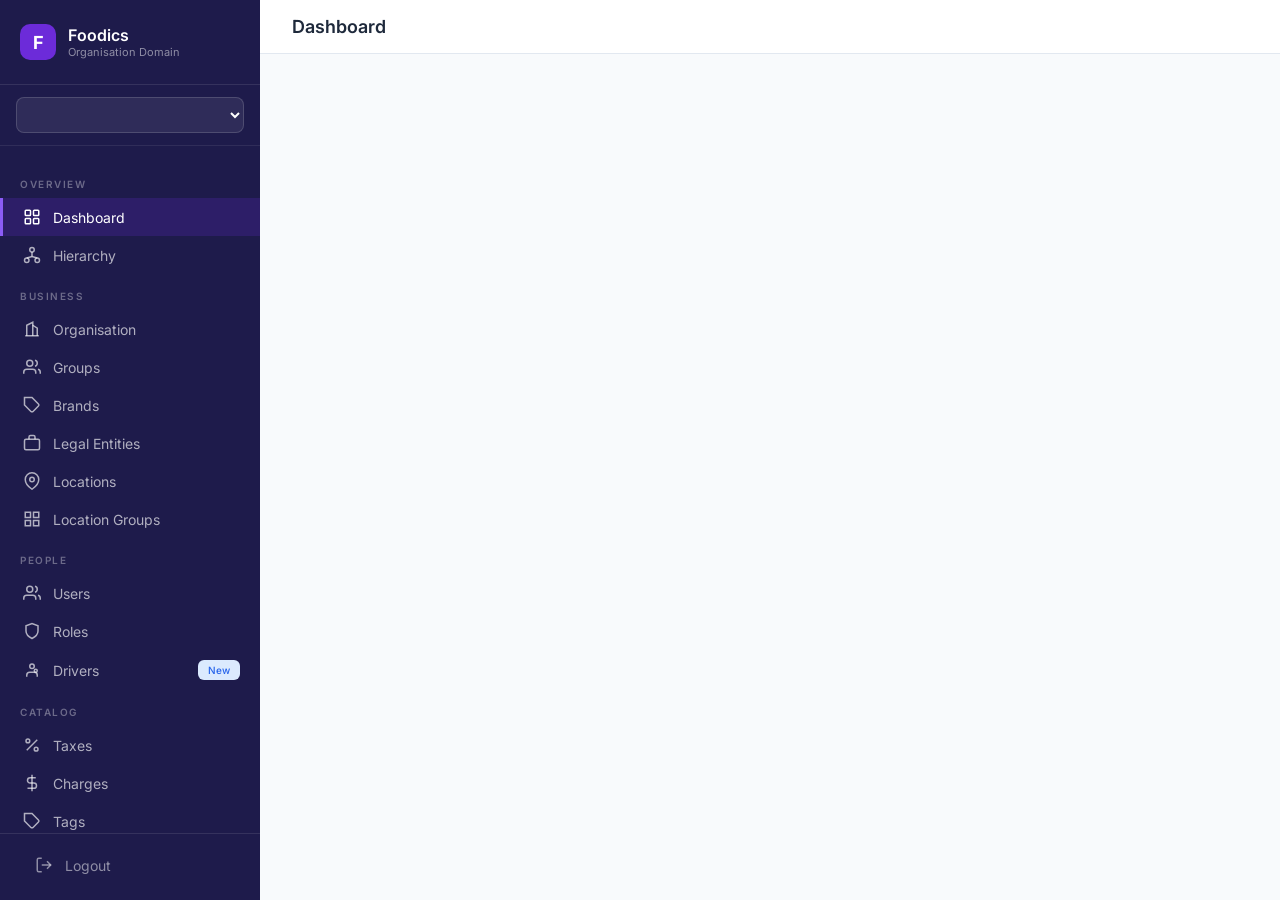
==== commit 1c3b5120: "Add Manage Settings module per system specification Implements the Manage Settings / Business Setup " ====
--- a/static/index.html
+++ b/static/index.html
@@ -72,6 +72,86 @@
                 <svg viewBox="0 0 24 24" fill="none" stroke="currentColor" stroke-width="2"><path d="M12 22s8-4 8-10V5l-8-3-8 3v7c0 6 8 10 8 10z"/></svg>
                 Roles
             </a>
+            <a class="nav-item" data-page="drivers" onclick="navigate('drivers')">
+                <svg viewBox="0 0 24 24" fill="none" stroke="currentColor" stroke-width="2"><circle cx="12" cy="7" r="3"/><path d="M5 21v-2a4 4 0 014-4h6a4 4 0 014 4v2"/><circle cx="17" cy="13" r="2"/></svg>
+                Drivers <span class="badge badge-blue" style="margin-left:auto;font-size:10px;">New</span>
+            </a>
+
+            <div class="nav-section-title">Catalog</div>
+            <a class="nav-item" data-page="taxes" onclick="navigate('taxes')">
+                <svg viewBox="0 0 24 24" fill="none" stroke="currentColor" stroke-width="2"><line x1="19" y1="5" x2="5" y2="19"/><circle cx="6.5" cy="6.5" r="2.5"/><circle cx="17.5" cy="17.5" r="2.5"/></svg>
+                Taxes
+            </a>
+            <a class="nav-item" data-page="charges" onclick="navigate('charges')">
+                <svg viewBox="0 0 24 24" fill="none" stroke="currentColor" stroke-width="2"><line x1="12" y1="1" x2="12" y2="23"/><path d="M17 5H9.5a3.5 3.5 0 000 7h5a3.5 3.5 0 010 7H6"/></svg>
+                Charges
+            </a>
+            <a class="nav-item" data-page="tags" onclick="navigate('tags')">
+                <svg viewBox="0 0 24 24" fill="none" stroke="currentColor" stroke-width="2"><path d="M20.59 13.41l-7.17 7.17a2 2 0 01-2.83 0L2 12V2h10l8.59 8.59a2 2 0 010 2.82z"/><line x1="7" y1="7" x2="7.01" y2="7"/></svg>
+                Tags
+            </a>
+            <a class="nav-item" data-page="reasons" onclick="navigate('reasons')">
+                <svg viewBox="0 0 24 24" fill="none" stroke="currentColor" stroke-width="2"><circle cx="12" cy="12" r="10"/><line x1="12" y1="8" x2="12" y2="12"/><line x1="12" y1="16" x2="12.01" y2="16"/></svg>
+                Reasons
+            </a>
+            <a class="nav-item" data-page="timed-events" onclick="navigate('timed-events')">
+                <svg viewBox="0 0 24 24" fill="none" stroke="currentColor" stroke-width="2"><circle cx="12" cy="12" r="10"/><polyline points="12 6 12 12 16 14"/></svg>
+                Timed Events
+            </a>
+
+            <div class="nav-section-title">Sales Channels</div>
+            <a class="nav-item" data-page="online-ordering" onclick="navigate('online-ordering')">
+                <svg viewBox="0 0 24 24" fill="none" stroke="currentColor" stroke-width="2"><circle cx="12" cy="12" r="10"/><line x1="2" y1="12" x2="22" y2="12"/><path d="M12 2a15.3 15.3 0 014 10 15.3 15.3 0 01-4 10 15.3 15.3 0 01-4-10 15.3 15.3 0 014-10z"/></svg>
+                Online Ordering
+            </a>
+            <a class="nav-item" data-page="pay-at-table" onclick="navigate('pay-at-table')">
+                <svg viewBox="0 0 24 24" fill="none" stroke="currentColor" stroke-width="2"><rect x="3" y="3" width="18" height="18" rx="2"/><line x1="9" y1="3" x2="9" y2="21"/><line x1="15" y1="3" x2="15" y2="21"/><line x1="3" y1="9" x2="21" y2="9"/><line x1="3" y1="15" x2="21" y2="15"/></svg>
+                Pay at Table
+            </a>
+            <a class="nav-item" data-page="delivery-zones" onclick="navigate('delivery-zones')">
+                <svg viewBox="0 0 24 24" fill="none" stroke="currentColor" stroke-width="2"><path d="M21 10c0 7-9 13-9 13s-9-6-9-13a9 9 0 0118 0z"/><circle cx="12" cy="10" r="3"/></svg>
+                Delivery Zones
+            </a>
+            <a class="nav-item" data-page="delivery-charges" onclick="navigate('delivery-charges')">
+                <svg viewBox="0 0 24 24" fill="none" stroke="currentColor" stroke-width="2"><rect x="1" y="3" width="15" height="13"/><polygon points="16 8 20 8 23 11 23 16 16 16 16 8"/><circle cx="5.5" cy="18.5" r="2.5"/><circle cx="18.5" cy="18.5" r="2.5"/></svg>
+                Delivery Charges
+            </a>
+            <a class="nav-item" data-page="reservation-settings" onclick="navigate('reservation-settings')">
+                <svg viewBox="0 0 24 24" fill="none" stroke="currentColor" stroke-width="2"><rect x="3" y="4" width="18" height="18" rx="2"/><line x1="16" y1="2" x2="16" y2="6"/><line x1="8" y1="2" x2="8" y2="6"/><line x1="3" y1="10" x2="21" y2="10"/></svg>
+                Reservations
+            </a>
+            <a class="nav-item" data-page="sections" onclick="navigate('sections')">
+                <svg viewBox="0 0 24 24" fill="none" stroke="currentColor" stroke-width="2"><rect x="3" y="3" width="18" height="18" rx="2"/><line x1="3" y1="9" x2="21" y2="9"/><line x1="9" y1="21" x2="9" y2="9"/></svg>
+                Sections
+            </a>
+            <a class="nav-item" data-page="tables" onclick="navigate('tables')">
+                <svg viewBox="0 0 24 24" fill="none" stroke="currentColor" stroke-width="2"><circle cx="12" cy="12" r="6"/><line x1="12" y1="18" x2="12" y2="22"/><line x1="8" y1="22" x2="16" y2="22"/></svg>
+                Tables
+            </a>
+            <a class="nav-item" data-page="revenue-centers" onclick="navigate('revenue-centers')">
+                <svg viewBox="0 0 24 24" fill="none" stroke="currentColor" stroke-width="2"><line x1="12" y1="1" x2="12" y2="23"/><path d="M17 5H9.5a3.5 3.5 0 000 7h5a3.5 3.5 0 010 7H6"/></svg>
+                Revenue Centers
+            </a>
+            <a class="nav-item" data-page="courses" onclick="navigate('courses')">
+                <svg viewBox="0 0 24 24" fill="none" stroke="currentColor" stroke-width="2"><path d="M3 12h18"/><path d="M3 6h18"/><path d="M3 18h18"/></svg>
+                Courses
+            </a>
+
+            <div class="nav-section-title">Payments</div>
+            <a class="nav-item" data-page="payment-methods" onclick="navigate('payment-methods')">
+                <svg viewBox="0 0 24 24" fill="none" stroke="currentColor" stroke-width="2"><rect x="2" y="5" width="20" height="14" rx="2"/><line x1="2" y1="10" x2="22" y2="10"/></svg>
+                Payment Methods
+            </a>
+            <a class="nav-item" data-page="online-payments" onclick="navigate('online-payments')">
+                <svg viewBox="0 0 24 24" fill="none" stroke="currentColor" stroke-width="2"><circle cx="12" cy="12" r="10"/><path d="M16 8h-6a2 2 0 100 4h4a2 2 0 110 4H8"/><line x1="12" y1="6" x2="12" y2="18"/></svg>
+                Online Payments
+            </a>
+
+            <div class="nav-section-title">System</div>
+            <a class="nav-item" data-page="settings" onclick="navigate('settings')">
+                <svg viewBox="0 0 24 24" fill="none" stroke="currentColor" stroke-width="2"><circle cx="12" cy="12" r="3"/><path d="M19.4 15a1.65 1.65 0 00.33 1.82l.06.06a2 2 0 01-2.83 2.83l-.06-.06a1.65 1.65 0 00-1.82-.33 1.65 1.65 0 00-1 1.51V21a2 2 0 01-4 0v-.09A1.65 1.65 0 009 19.4a1.65 1.65 0 00-1.82.33l-.06.06a2 2 0 01-2.83-2.83l.06-.06a1.65 1.65 0 00.33-1.82 1.65 1.65 0 00-1.51-1H3a2 2 0 010-4h.09A1.65 1.65 0 004.6 9a1.65 1.65 0 00-.33-1.82l-.06-.06a2 2 0 012.83-2.83l.06.06a1.65 1.65 0 001.82.33H9a1.65 1.65 0 001-1.51V3a2 2 0 014 0v.09a1.65 1.65 0 001 1.51 1.65 1.65 0 001.82-.33l.06-.06a2 2 0 012.83 2.83l-.06.06a1.65 1.65 0 00-.33 1.82V9a1.65 1.65 0 001.51 1H21a2 2 0 010 4h-.09a1.65 1.65 0 00-1.51 1z"/></svg>
+                Settings
+            </a>
         </nav>
 
         <div class="sidebar-footer">
@@ -114,5 +194,7 @@
 <script src="/static/js/pages/roles.js"></script>
 <script src="/static/js/pages/location-groups.js"></script>
 <script src="/static/js/pages/groups.js"></script>
+<script src="/static/js/pages/manage.js"></script>
+<script src="/static/js/pages/settings.js"></script>
 </body>
 </html>
